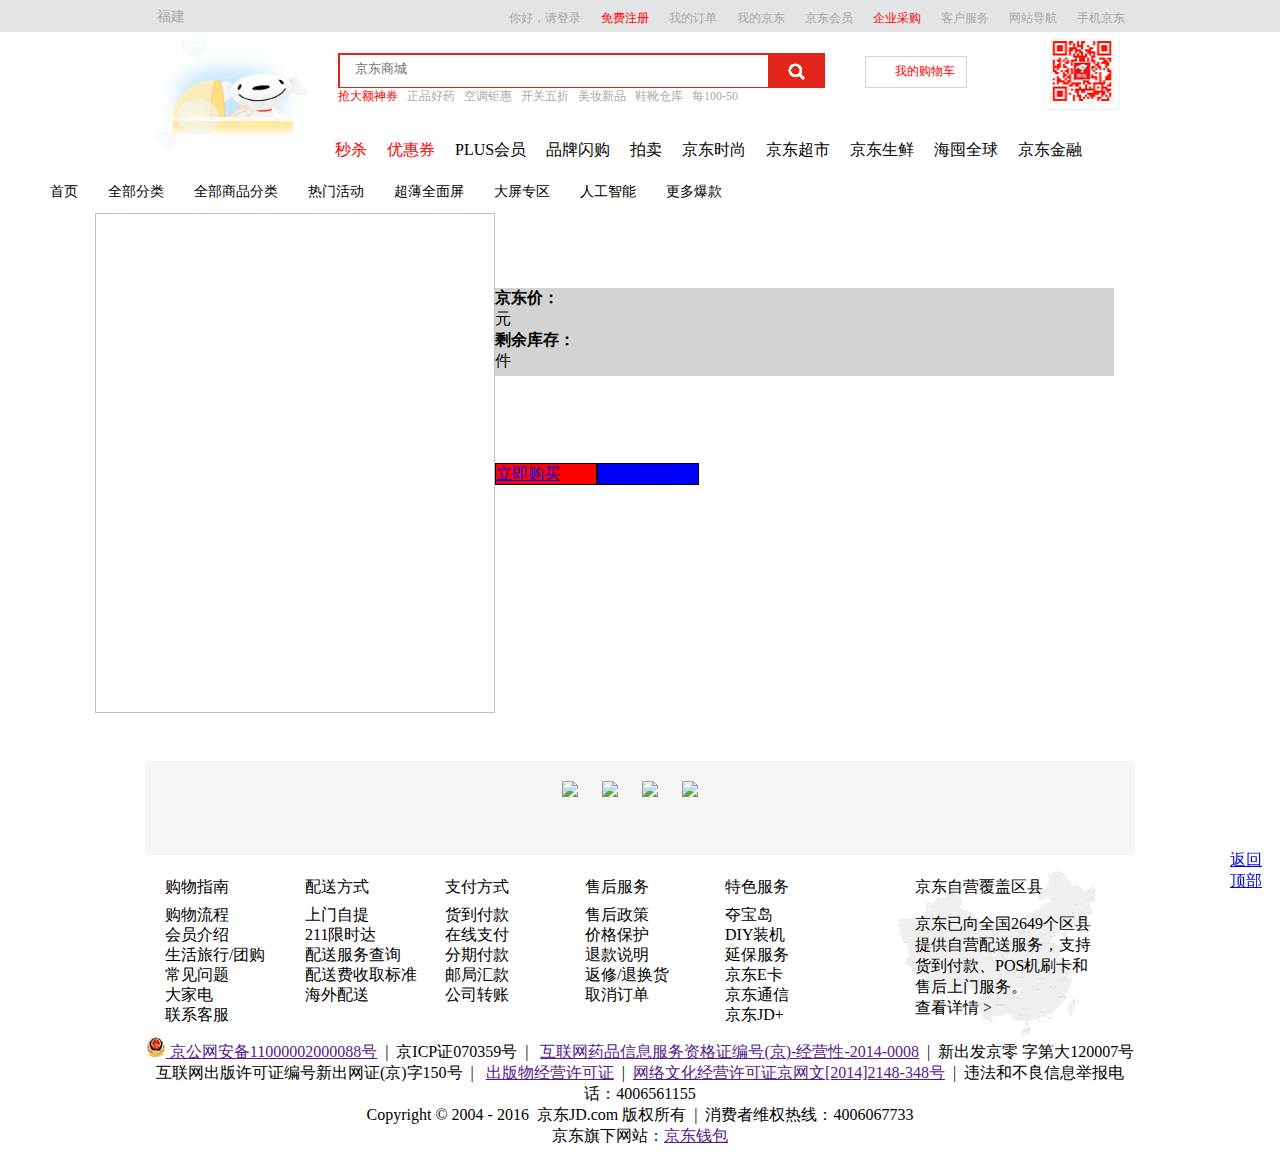
==== src/main/resources/static/detail.html @ de6ac7fb "商品详情1" ====
<!DOCTYPE html>
<html lang="en">
<head>
    <meta charset="UTF-8">
    <title>详情展示</title>
    <link rel="stylesheet" type="text/css" href="css\public.css">
    <link rel="stylesheet" type="text/css" href="css\detail.css">
    <script src="js/jquery-3.4.1.js"></script>
    <script src="js/jquery.cookie.js"></script>
    <script type="text/javascript" src="js/index.js">
    </script>
</head>
<body>
<div id="float_top">
    <input name="serach" type="text" placeholder="京东商城">
</div>
<div id="bigDiv">
    <div id="shortCut">
            <div id="daohanglan">
                <i></i>
                <span>福建</span>
                <ul>
                    <li class="daohangLi">手机京东</li>
                    <li class="daohangLi">网站导航</li>
                    <li class="daohangLi">客户服务</li>
                    <li class="daohangLi" style="color: red">企业采购</li>
                    <li class="daohangLi">京东会员</li>
                    <li class="daohangLi">我的京东</li>
                    <li class="daohangLi">我的订单</li>
                    <li class="daohangLi" style="color: red">免费注册</li>
                    <li class="daohangLi">你好，请登录</li>
                </ul>
            </div>
    </div>
    <div id="headDiv">
            <div id="headDivImg">
                <img src="images/f0c3252484139946.gif">
            </div>
            <div id="serachBox">
                    <input name="serach" type="text" placeholder="京东商城">
            </div>
            <div id="thingBlanket">
                <div id="thingBlanket_1">
                    <i></i>
                    <p>我的购物车</p>
                </div>
            </div>
            <div id="hotWords">
                <ul>
                    <li style="float: left;
                    margin-left: 3px;color: red;">抢大额神券</li>
                    <li>正品好药</li>
                    <li>空调钜惠</li>
                    <li>开关五折</li>
                    <li>美妆新品</li>
                    <li>鞋靴仓库</li>
                    <li>每100-50</li>
                </ul>
            </div>
            <div id="erweima">
                <img src="images/erweima.png">
            </div>
            <div id="navitems">
                <ul>
                    <li style="margin-left: 0;color: red">秒杀</li>
                    <li style="color: red">优惠券</li>
                    <li>PLUS会员</li>
                    <li>品牌闪购</li>
                    <li>拍卖</li>
                    <li>京东时尚</li>
                    <li>京东超市</li>
                    <li>京东生鲜</li>
                    <li>海囤全球</li>
                    <li>京东金融</li>
                </ul>
            </div>
    </div>
    <div id="fenquDiv">
        <ul>
            <span>首页</span>
            <li>全部分类</li>
            <li>全部商品分类</li>
            <li>热门活动</li>
            <li>超薄全面屏</li>
            <li>大屏专区</li>
            <li>人工智能</li>
            <li>更多爆款</li>
        </ul>
    </div>
    <div id="bodyDiv">
        <div id="imgBox">
            <img id="imgBox_1">
        </div>
        <div id="proDetail">
            <div id="proDetail_1">
                <div id="pro_desc_div">
                    <h1 id="pro_desc"></h1>
                </div>
                <div id="proDetail_2">
                    <h2>京东价：</h2>
                    <p id="pro_price">元</p>
                    <h2>剩余库存：</h2>
                    <p id="pro_count">件</p>
                </div>
                
            </div>
            <div id="pro_buy">
                <a href="#">立即购买</a>
            </div>
            <div id="pro_cart">
                <a href="#">加入购物车</a>
            </div>
        </div>
    </div>
</div>
<div id="div_down" ><a href="#shortCut">返回顶部</a></div>
<div id="footer">
    <div id="service-2014">
        <div class="slogan">
            <img src="images/service_items_1.png">
            <img src="images/service_items_2.png">
            <img src="images/service_items_3.png">
            <img src="images/service_items_4.png">
        </div>
        <div class="w">
            <dl class="fore1">
                <dt>购物指南</dt>
                <dd>
                    <div><a>购物流程</a>
                    </div>
                    <div><a>会员介绍</a>
                    </div>
                    <div><a>生活旅行/团购</a>
                    </div>
                    <div><a>常见问题</a></div>
                    <div><a>大家电</a>
                    </div>
                    <div><a>联系客服</a></div>
                </dd>
            </dl>
            <dl class="fore2">
                <dt>配送方式</dt>
                <dd>
                    <div><a>上门自提</a>
                    </div>
                    <div><a>211限时达</a>
                    </div>
                    <div><a>配送服务查询</a>
                    </div>
                    <div><a>配送费收取标准</a>
                    </div>
                    <div><a>海外配送</a></div>
                </dd>
            </dl>
            <dl class="fore3">
                <dt>支付方式</dt>
                <dd>
                    <div><a>货到付款</a>
                    </div>
                    <div><a>在线支付</a>
                    </div>
                    <div><a>分期付款</a>
                    </div>
                    <div><a>邮局汇款</a>
                    </div>
                    <div><a>公司转账</a>
                    </div>
                </dd>
            </dl>
            <dl class="fore4">
                <dt>售后服务</dt>
                <dd>
                    <div><a>售后政策</a>
                    </div>
                    <div><a>价格保护</a>
                    </div>
                    <div><a>退款说明</a>
                    </div>
                    <div><a>返修/退换货</a>
                    </div>
                    <div><a>取消订单</a>
                    </div>
                </dd>
            </dl>
            <dl class="fore5">
                <dt>特色服务</dt>
                <dd>
                    <div><a >夺宝岛</a></div>
                    <div><a >DIY装机</a></div>
                    <div><a >延保服务</a></div>
                    <div><a >京东E卡</a></div>
                    <div><a >京东通信</a></div>
                    <div><a >京东JD+</a></div>
                </dd>
            </dl>
            <div id="coverage">
                <div class="dt">
                    京东自营覆盖区县
                </div>
                <div class="dd">
                    <p>京东已向全国2649个区县提供自营配送服务，支持货到付款、POS机刷卡和售后上门服务。</p>
                    <p class="ar"><a>查看详情&nbsp;&gt;</a>
                    </p>
                </div>
            </div>
            <span class="clr"></span>
        </div>
    </div>
    <div class="copyright">
        <a target="_blank" href=""><img src="images/ga.png"> 京公网安备11000002000088号</a>&nbsp;&nbsp;|&nbsp;&nbsp;京ICP证070359号&nbsp;&nbsp;|&nbsp;&nbsp;
        <a target="_blank" href="">互联网药品信息服务资格证编号(京)-经营性-2014-0008</a>&nbsp;&nbsp;|&nbsp;&nbsp;新出发京零&nbsp;字第大120007号<br>互联网出版许可证编号新出网证(京)字150号&nbsp;&nbsp;|&nbsp;&nbsp;
        <a href="" target="_blank">出版物经营许可证</a>&nbsp;&nbsp;|&nbsp;&nbsp;<a href="" target="_blank">网络文化经营许可证京网文[2014]2148-348号</a>&nbsp;&nbsp;|&nbsp;&nbsp;违法和不良信息举报电话：4006561155<br>Copyright&nbsp;©&nbsp;2004&nbsp;-&nbsp;2016&nbsp;&nbsp;京东JD.com&nbsp;版权所有&nbsp;&nbsp;|&nbsp;&nbsp;消费者维权热线：4006067733<br>京东旗下网站：<a href="" target="_blank">京东钱包</a>
    </div>
</div>
<script>
    $(function () {
        $(document).scroll(function () {
            var scroH = $(this).scrollTop();
            if(scroH>=600){
                $("#float_top").fadeIn(10);
            }else {
                $("#float_top").fadeOut(500);
            }
        })
        var pro_id = 2;
        $.ajax({
            url:"http://localhost:8080/getPro",
            type:"post",
            data:{'pro_id':pro_id},
            dataType:"json",
            success:function (data) {
                console.log(data);
                $('#pro_desc').text(data.pro_describe);
                $('#pro_price').text(data.pro_price+"元");
                $('#pro_count').text(data.pro_count+"件");
                $('#imgBox_1').attr('src', data.pro_img);
            }
        })
    })
</script>
</body>
</html>
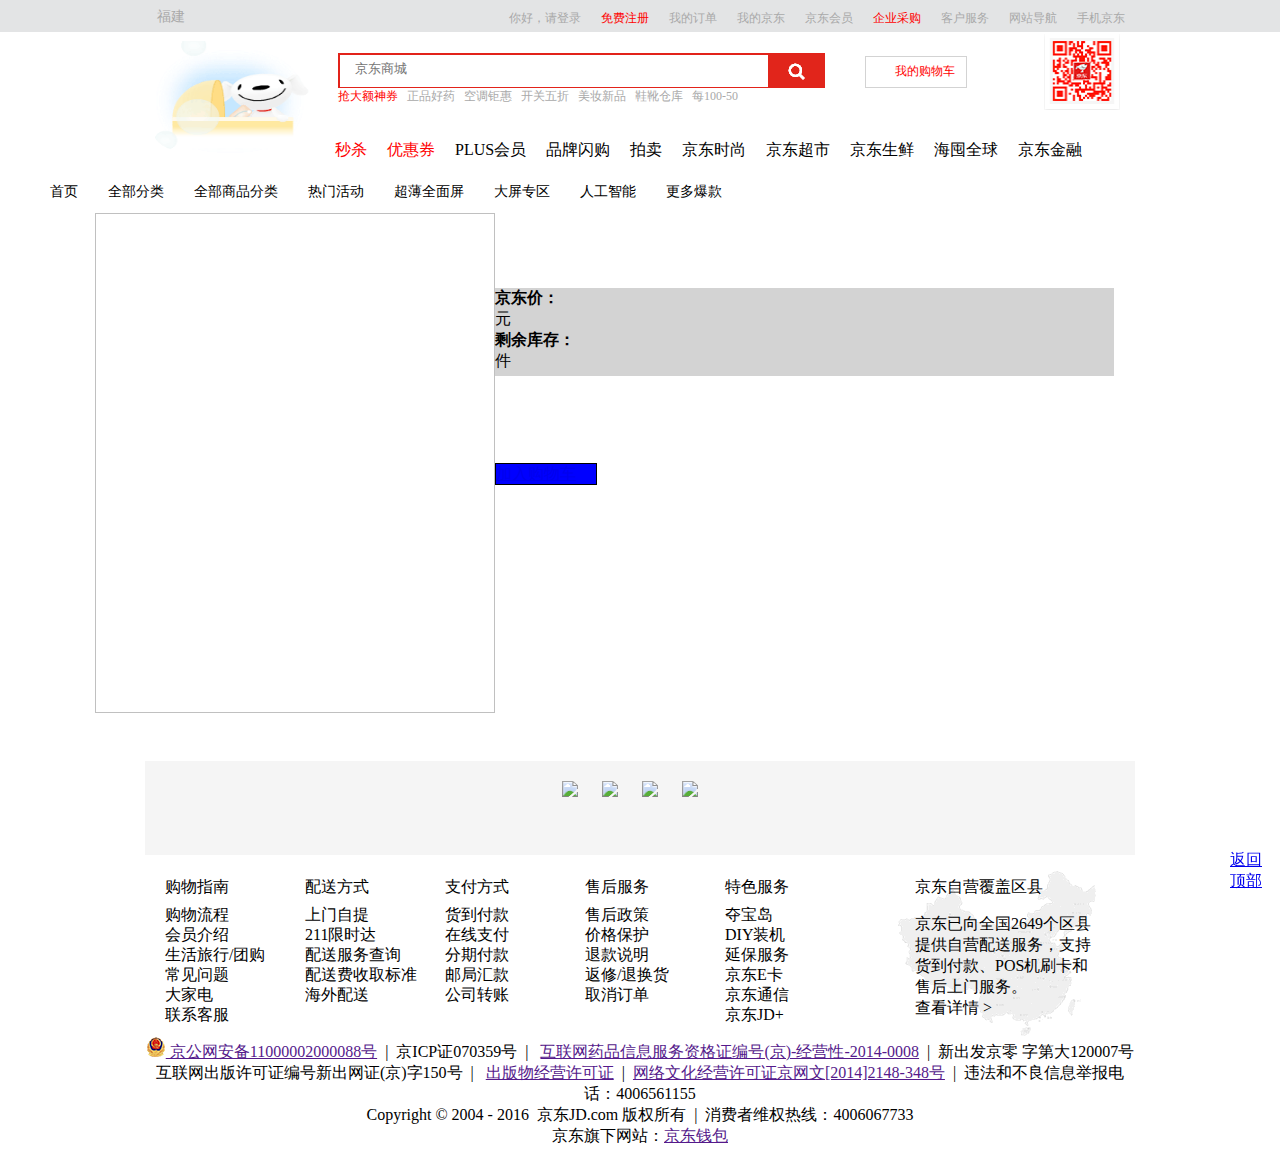
==== commit e6f566b7: "商品详情2 添加购物车1" ====
--- a/src/main/resources/static/detail.html
+++ b/src/main/resources/static/detail.html
@@ -104,11 +104,8 @@
                 </div>
                 
             </div>
-            <div id="pro_buy">
-                <a href="#">立即购买</a>
-            </div>
             <div id="pro_cart">
-                <a href="#">加入购物车</a>
+                <a href="#" id="insertCart">加入购物车</a>
             </div>
         </div>
     </div>
@@ -222,19 +219,50 @@
                 $("#float_top").fadeOut(500);
             }
         })
-        var pro_id = 2;
+        var cartIn = {
+            cart_detail_id:null,
+            cart_id:null,
+            pro_id:null,
+            pro_num:1,
+        }
+        var pro_id=1;
         $.ajax({
             url:"http://localhost:8080/getPro",
             type:"post",
+            dataType:"json",
             data:{'pro_id':pro_id},
-            dataType:"json",
             success:function (data) {
                 console.log(data);
                 $('#pro_desc').text(data.pro_describe);
                 $('#pro_price').text(data.pro_price+"元");
                 $('#pro_count').text(data.pro_count+"件");
                 $('#imgBox_1').attr('src', data.pro_img);
+                cartIn.pro_id=data.pro_id;
             }
+        })
+        $.ajax({
+            url:"http://localhost:8080/getUserId",
+            type:"post",
+            dataType:"text",
+            success:function (data) {
+                cartIn.cart_id=data;
+                cartIn.cart_detail_id=cartIn.cart_id;
+            }
+        })
+        $("#insertCart").click(function () {
+            $.ajax({
+                url:"http://localhost:8080/insertCart",
+                type:"post",
+                dataType:"text",
+                data:{'cart_detail_id':cartIn.cart_detail_id,
+                    'cart_id':cartIn.cart_id,
+                    'pro_id':cartIn.pro_id,
+                    'pro_num':cartIn.pro_num,
+                },
+                success:function (data) {
+                    alert("已成功加入购物车！");
+                }
+            })
         })
     })
 </script>
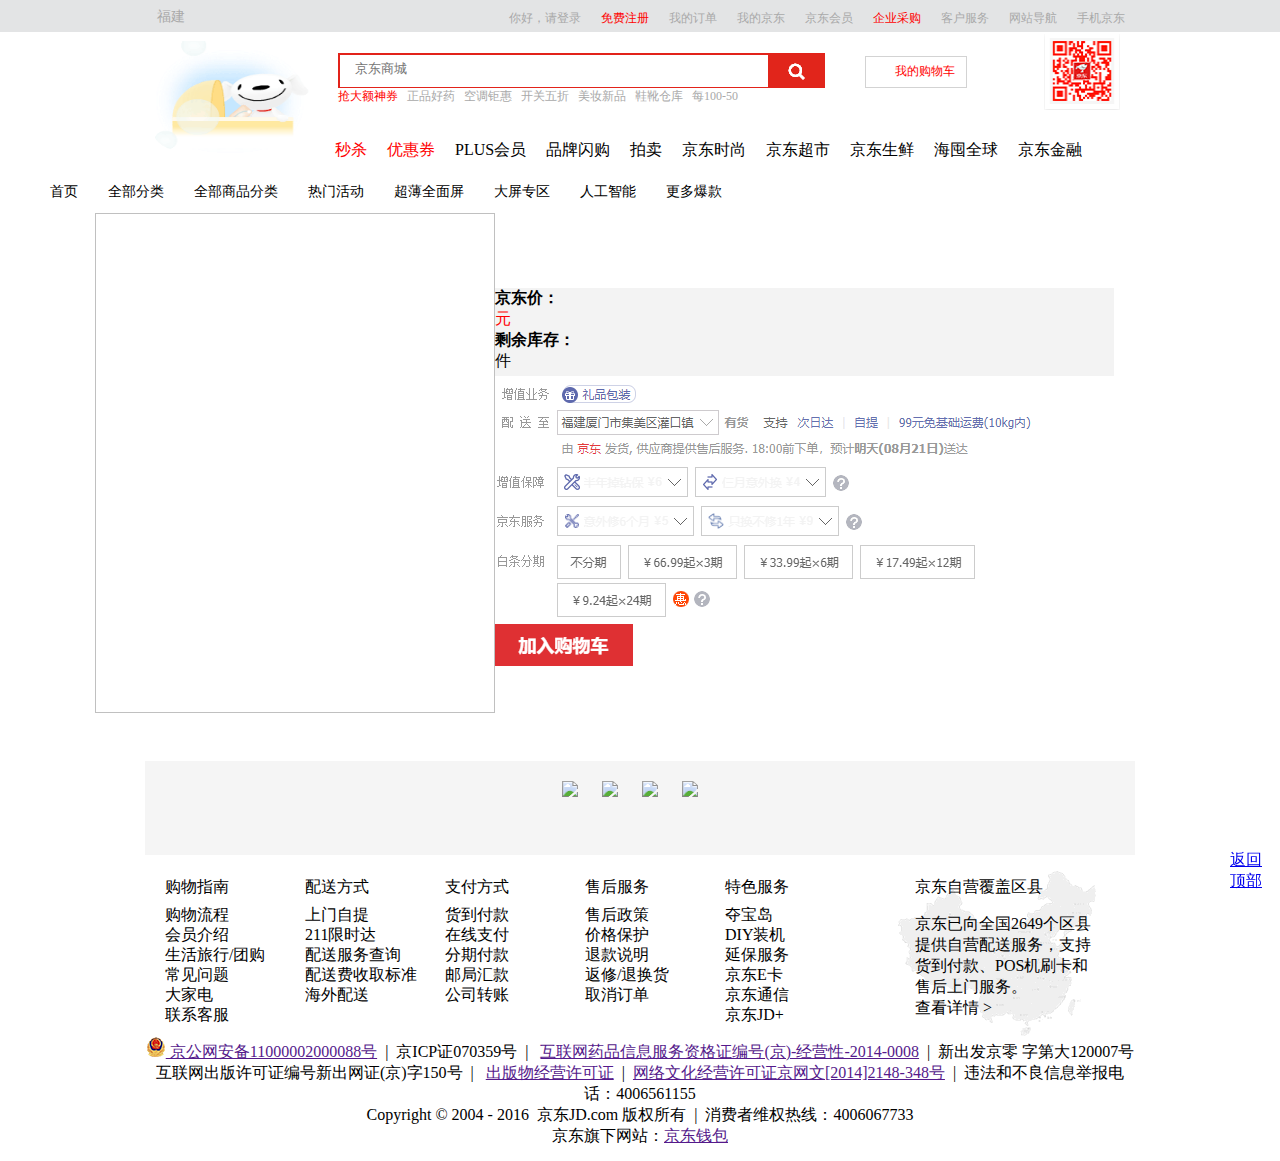
==== commit c7fd251e: "Merge remote-tracking branch 'origin/master'" ====
--- a/src/main/resources/static/detail.html
+++ b/src/main/resources/static/detail.html
@@ -102,10 +102,17 @@
                     <h2>剩余库存：</h2>
                     <p id="pro_count">件</p>
                 </div>
-                
+                <div>
+                    <img src="images/detailimg2.png">
+                </div>
+            </div>
+            <div>
+                <img src="images/detailimg.png">
             </div>
             <div id="pro_cart">
-                <a href="#" id="insertCart">加入购物车</a>
+                <a href="cart.html" id="insertCart">
+                    <img src="images/cartimg.png">
+                </a>
             </div>
         </div>
     </div>
@@ -220,17 +227,16 @@
             }
         })
         var cartIn = {
+            user_id:null,
             cart_detail_id:null,
-            cart_id:null,
+            cart_id:1,
             pro_id:null,
             pro_num:1,
         }
-        var pro_id=1;
         $.ajax({
             url:"http://localhost:8080/getPro",
             type:"post",
             dataType:"json",
-            data:{'pro_id':pro_id},
             success:function (data) {
                 console.log(data);
                 $('#pro_desc').text(data.pro_describe);
@@ -245,8 +251,25 @@
             type:"post",
             dataType:"text",
             success:function (data) {
-                cartIn.cart_id=data;
-                cartIn.cart_detail_id=cartIn.cart_id;
+                $.ajax({
+                    url:"http://localhost:8080/insertCar",
+                    type:"post",
+                    dataType:"text",
+                    data:{
+                        'user_id':data,
+                    },
+                    success:function () {
+                        // a.ajax({
+                        //     url:"http://localhost:8080/getCart",
+                        //     type:"post",
+                        //     dataType:"text",
+                        //     data:{'user_id':cartIn.user_id},
+                        //     success:function (data) {
+                        //         cartIn.cart_id=data;
+                        //     }
+                        // })
+                    }
+                })
             }
         })
         $("#insertCart").click(function () {
@@ -254,8 +277,7 @@
                 url:"http://localhost:8080/insertCart",
                 type:"post",
                 dataType:"text",
-                data:{'cart_detail_id':cartIn.cart_detail_id,
-                    'cart_id':cartIn.cart_id,
+                data:{'cart_id':cartIn.cart_id,
                     'pro_id':cartIn.pro_id,
                     'pro_num':cartIn.pro_num,
                 },
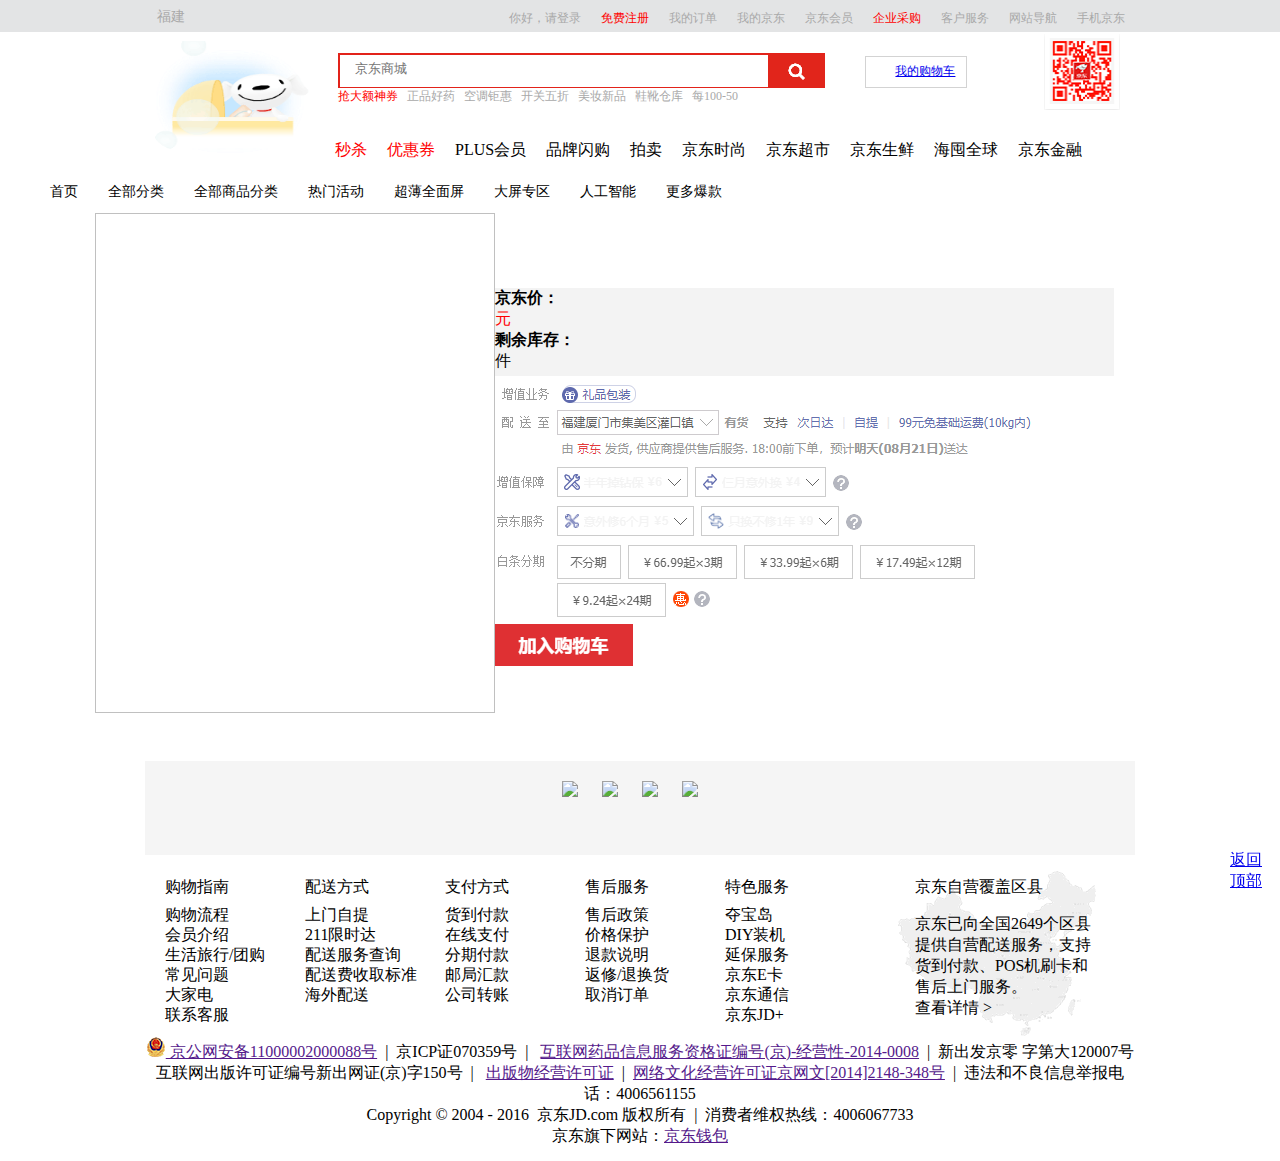
==== commit 1f233108: "讲解版" ====
--- a/src/main/resources/static/detail.html
+++ b/src/main/resources/static/detail.html
@@ -42,7 +42,7 @@
             <div id="thingBlanket">
                 <div id="thingBlanket_1">
                     <i></i>
-                    <p>我的购物车</p>
+                    <p><a href="cart.html">我的购物车</a></p>
                 </div>
             </div>
             <div id="hotWords">
@@ -233,10 +233,14 @@
             pro_id:null,
             pro_num:1,
         }
+        var pro_id = 1;
         $.ajax({
             url:"http://localhost:8080/getPro",
             type:"post",
             dataType:"json",
+            data:{
+                'pro_id':pro_id,
+            },
             success:function (data) {
                 console.log(data);
                 $('#pro_desc').text(data.pro_describe);
